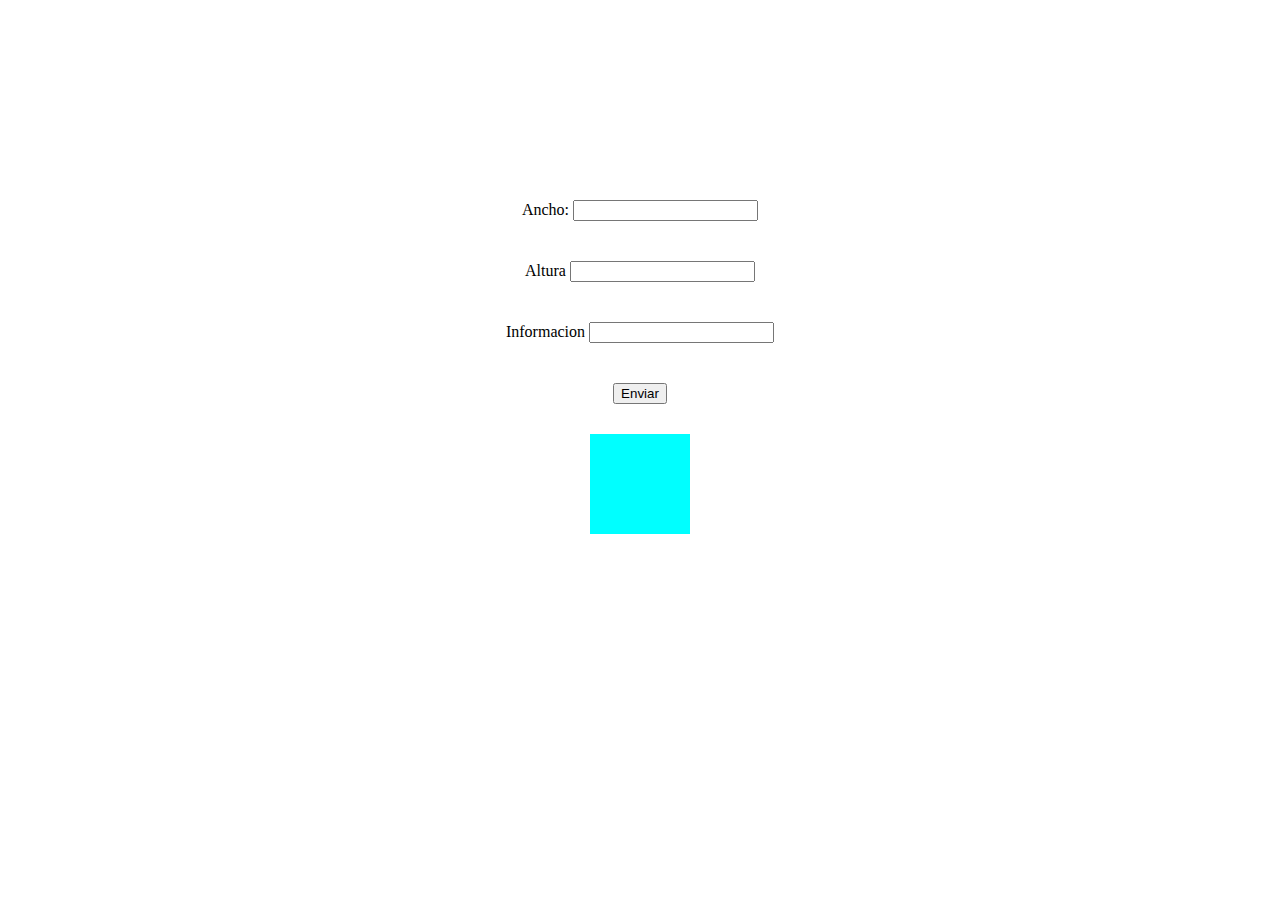
==== Tarea 2 - JavaScript/index.html @ 5e98f4c3 "tarea 2 javascript" ====
<!DOCTYPE html>
<html lang="es">
<head>
    <meta charset="UTF-8">
    <meta http-equiv="X-UA-Compatible" content="IE=edge">
    <meta name="viewport" content="width=device-width, initial-scale=1.0">
    <title>Document</title>
    <link rel="stylesheet" href="Style.css">
</head>
<body>
    <form action="">
        <div class="contenido">
                <div>
                    <label for="ancho-cuadro">Ancho:</label>
                    <input type="text" nombre="ancho-cuadro" id="ancho-cuadro">
                </div>
                <div>
                    <label for="altura-cuadro">Altura</label>
                    <input type="text" nombre="altura-cuadro" id="altura-cuadro">
                </div>
                <div>
                    <label for="Informacion">Informacion </label>
                    <input type="text" nombre="Informacion" id="Informacion">
                </div>
            <div >
                <button type="button" id="boton">Enviar</button>
            </div>

            </form>
            <div id="contenedor">

            </div>
        </div>
    <script
    src="app.js"
    ></script>
</body>
</html>
---- Tarea 2 - JavaScript/Style.css ----
#contenedor {
    margin: 10px 0;
    width: 100px;
    height: 100px;
    background-color: cyan;
}

.contenido{
    display: flex;
    flex-direction: column;
    align-items: center;
    justify-content: center;
    margin: 20vh  50vh;
}


div{
    margin: 20px auto;
    
}
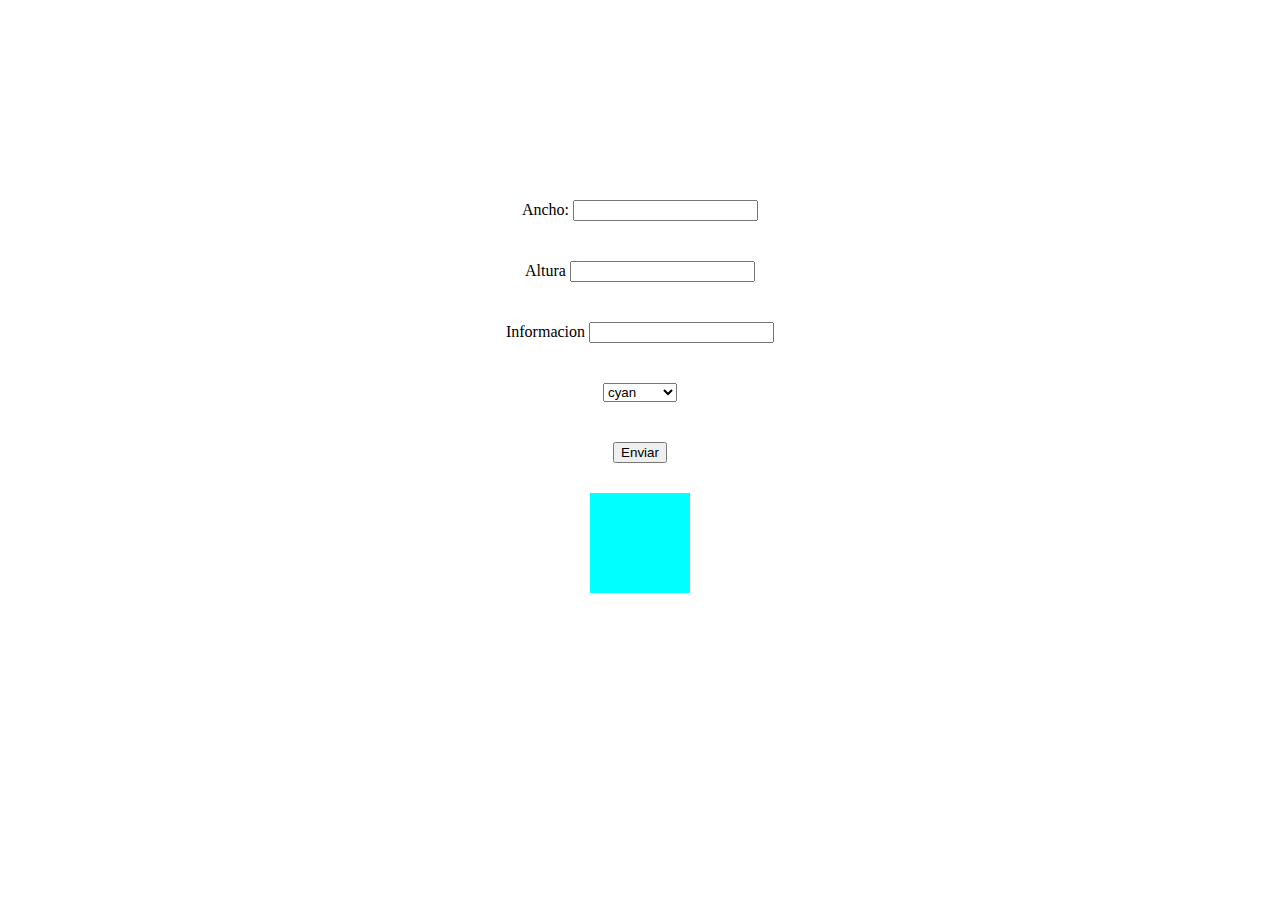
==== commit 8b787e47: "Tarea 2 js" ====
--- a/Tarea 2 - JavaScript/index.html
+++ b/Tarea 2 - JavaScript/index.html
@@ -22,6 +22,18 @@
                     <label for="Informacion">Informacion </label>
                     <input type="text" nombre="Informacion" id="Informacion">
                 </div>
+                <div>
+                    <select id="paleta">
+                        <option value="cyan" selected="selected">cyan</option>                    
+                        <option value="white">Blanco</option>
+                        <option value="orange">Naraja</option>
+                        <option value="gray">Gris</option>
+                        <option value="red">Rojo</option>
+                        <option value="yellow">Amarillo</option>
+                        <option value="magenta">magenta</option>
+                    </select>
+                </div>
+
             <div >
                 <button type="button" id="boton">Enviar</button>
             </div>
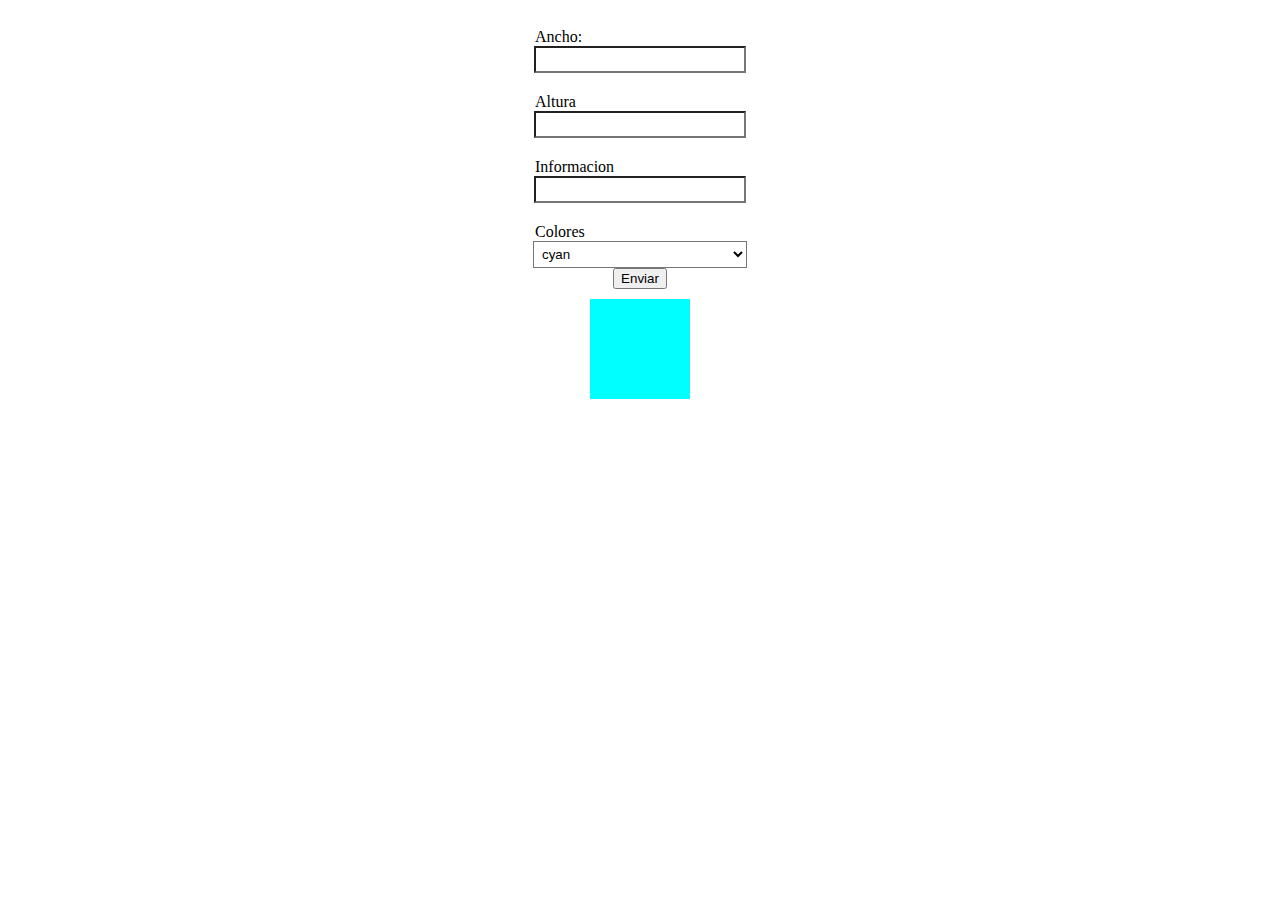
==== commit 1b108b9f: "tarea2js" ====
--- a/Tarea 2 - JavaScript/index.html
+++ b/Tarea 2 - JavaScript/index.html
@@ -10,21 +10,18 @@
 <body>
     <form action="">
         <div class="contenido">
-                <div>
                     <label for="ancho-cuadro">Ancho:</label>
                     <input type="text" nombre="ancho-cuadro" id="ancho-cuadro">
-                </div>
-                <div>
+
                     <label for="altura-cuadro">Altura</label>
                     <input type="text" nombre="altura-cuadro" id="altura-cuadro">
-                </div>
-                <div>
+
                     <label for="Informacion">Informacion </label>
                     <input type="text" nombre="Informacion" id="Informacion">
-                </div>
-                <div>
+
+                    <label for="Informacion">Colores</label>
                     <select id="paleta">
-                        <option value="cyan" selected="selected">cyan</option>                    
+                        <option value="cyan" selected="selected">cyan</option>
                         <option value="white">Blanco</option>
                         <option value="orange">Naraja</option>
                         <option value="gray">Gris</option>
@@ -32,7 +29,6 @@
                         <option value="yellow">Amarillo</option>
                         <option value="magenta">magenta</option>
                     </select>
-                </div>
 
             <div >
                 <button type="button" id="boton">Enviar</button>
--- a/Tarea 2 - JavaScript/Style.css
+++ b/Tarea 2 - JavaScript/Style.css
@@ -10,12 +10,25 @@
     flex-direction: column;
     align-items: center;
     justify-content: center;
-    margin: 20vh  50vh;
+
+}
+
+input{
+    width: 200px;
+    padding: 4px;
+    background-color: white;
+}
+select{
+    width: 214px;
+    padding: 4px;
+    background-color: white;
+}
+
+label{
+    margin-top: 20px;
+    margin-right: 20px;
+    width: 190px;
 }
 
 
-div{
-    margin: 20px auto;
-    
-}
 
